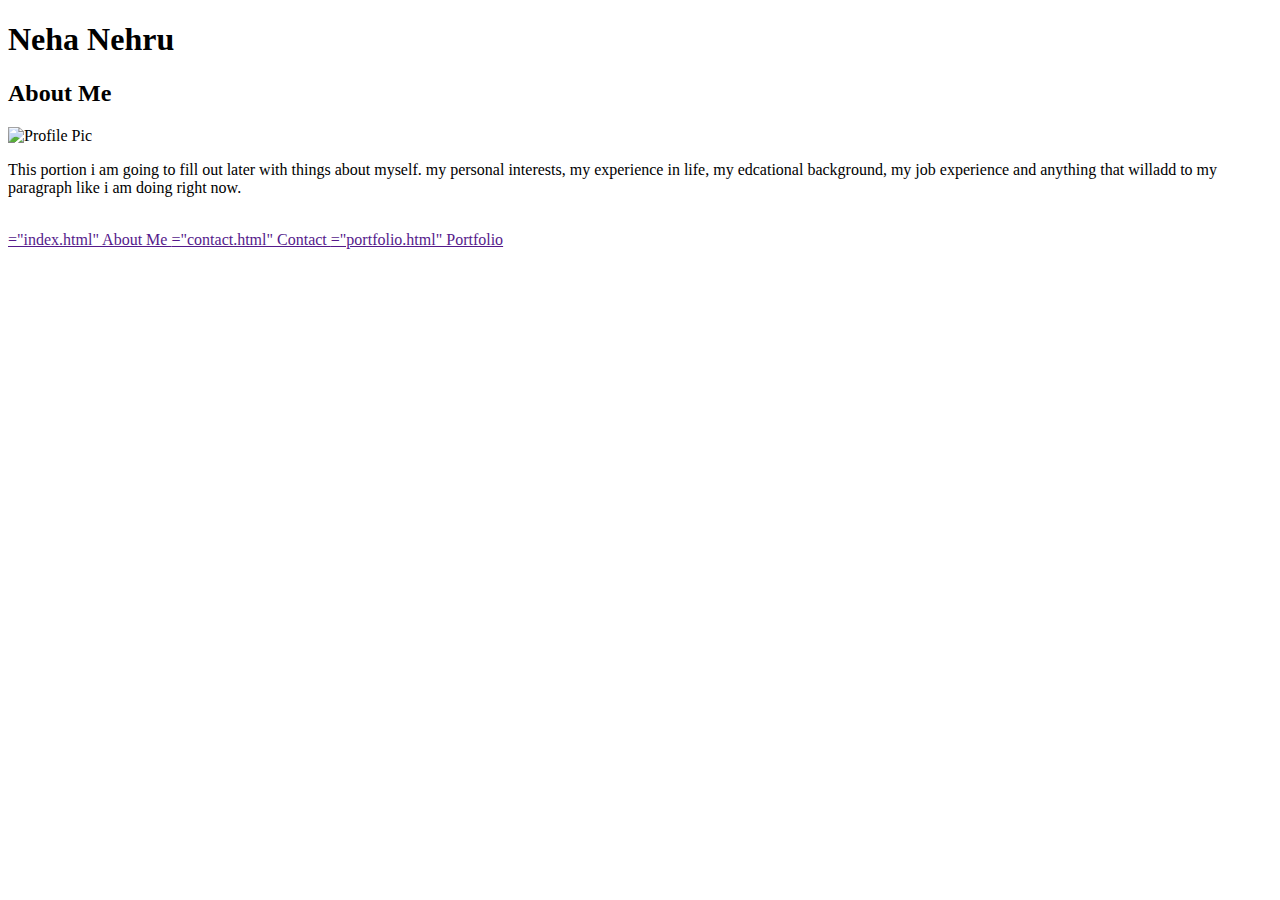
==== index.html @ 3136d89a "Added Display Pic" ====
<!DOCTYPE html>
<html lang="en">
  <head>
    <meta charset="UTF-8" />

    <!-- Defines the title of the website as shown on the web pages tab-->
    <title>Some basic information about me</title>

  <!-- Invisible matter that is used to render the page correctly--> 
  </head>

  <!-- Actual content of the webpage-->
  <body>
    <!--Heading #1-->
    <h1>Neha Nehru</h1>

    <!-- Heading #2-->
    <h2>About Me</h2>

    <!--Adding an image from a different folder and file-->
    <img
      src="assets/image/capture.jpg"
      alt="Profile Pic"
    />

    <!-- Block Material-->
    <p>
      This portion i am going to fill out later with things about myself. my personal interests, my experience in life, my edcational background, my job experience and anything that willadd to my paragraph like i am doing right now.
    </p>

    <!--Adding an empty line in between-->
    <br />

    <!--Adding links to other pages saved in the same folder-->
    <a href>="index.html" About Me </a>
    <a href>="contact.html" Contact </a>
    <a href>="portfolio.html" Portfolio </a>

  </body>
</html>
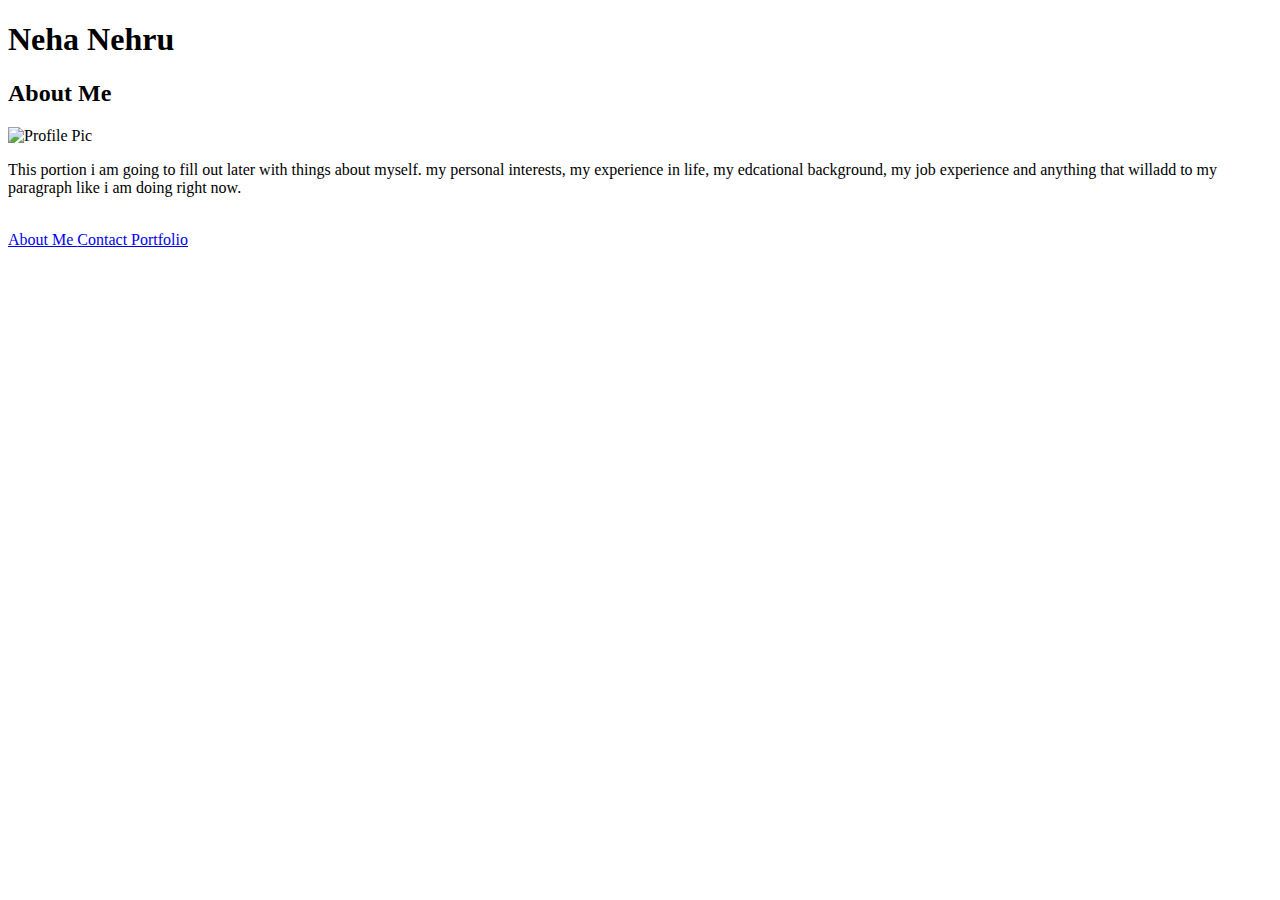
==== commit 7cc38153: "Fixed the linking pages issue" ====
--- a/index.html
+++ b/index.html
@@ -32,9 +32,9 @@
     <br />
 
     <!--Adding links to other pages saved in the same folder-->
-    <a href>="index.html" About Me </a>
-    <a href>="contact.html" Contact </a>
-    <a href>="portfolio.html" Portfolio </a>
+    <a href ="index.html" > About Me </a>
+    <a href="contact.html" > Contact </a>
+    <a href="portfolio.html" > Portfolio </a>
 
   </body>
 </html>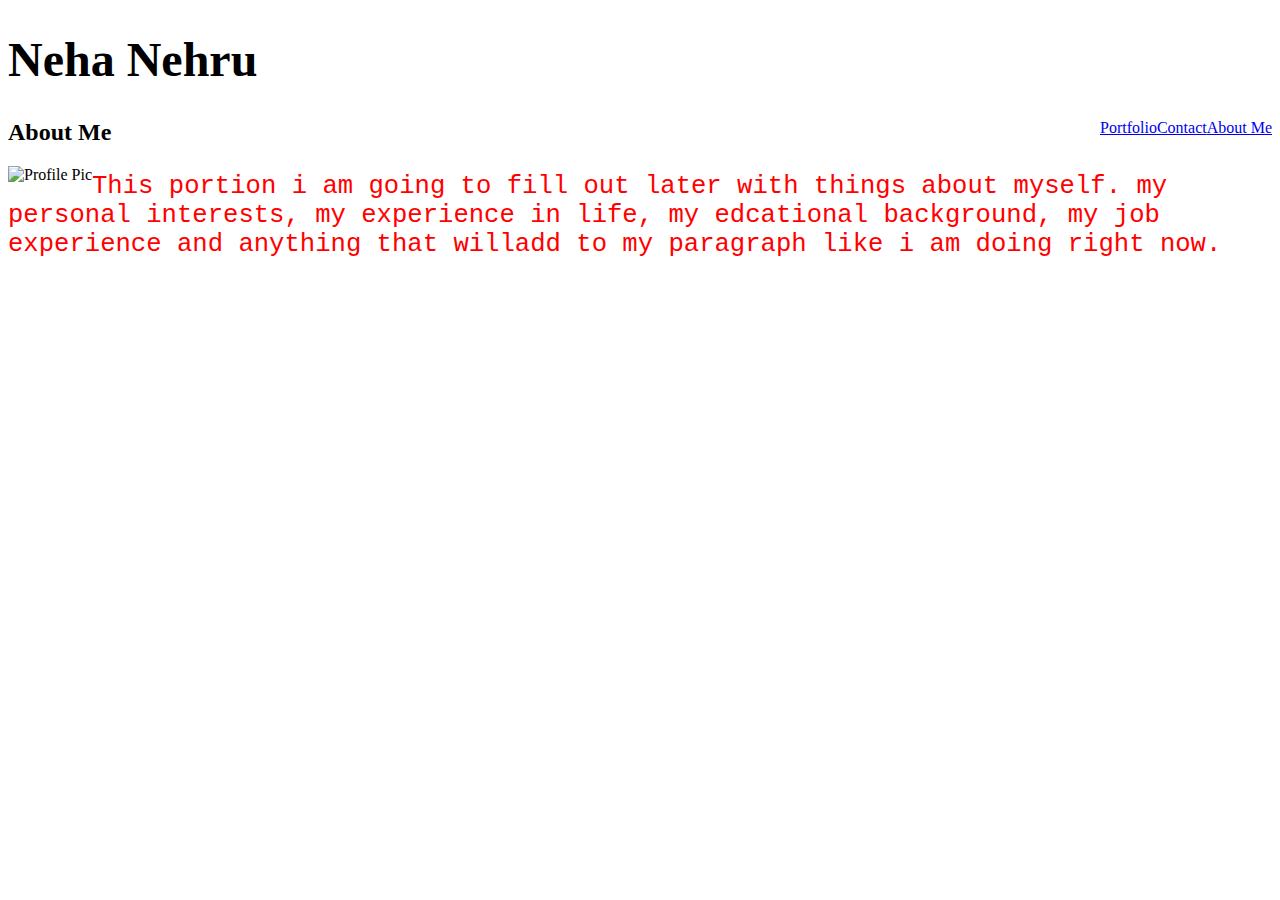
==== commit 1f543c6e: "Added css file link to html files, added the float portion of the code to css" ====
--- a/index.html
+++ b/index.html
@@ -1,40 +1,60 @@
 <!DOCTYPE html>
 <html lang="en">
+  <!-- Invisible matter that is used to render the page correctly-->
   <head>
     <meta charset="UTF-8" />
 
     <!-- Defines the title of the website as shown on the web pages tab-->
     <title>Some basic information about me</title>
 
-  <!-- Invisible matter that is used to render the page correctly--> 
-  </head>
+    <!-- Link added to the CSS styling code-->
+    <link rel="stylesheet" href="assets/css/style.css">
+
+    <style>
+        h1 {
+                
+                Background:color: #4aaaa5;
+                font-family: verdana;
+                font-size: 300%;
+            }
+
+            
+            a{float:right;}
+            h2{float:none;}
+            img {float:left;}
+p  {
+  color: red;
+  font-family: courier;
+  font-size: 160%;
+}
+    
+    </style>
+
+   </head>
 
   <!-- Actual content of the webpage-->
   <body>
     <!--Heading #1-->
     <h1>Neha Nehru</h1>
 
+    <!--Adding links to other pages saved in the same folder-->
+    <a href ="index.html" > About Me </a>
+    <a href="contact.html" > Contact </a>
+    <a href="portfolio.html" > Portfolio </a>
+
     <!-- Heading #2-->
     <h2>About Me</h2>
 
     <!--Adding an image from a different folder and file-->
     <img
-      src="assets/image/capture.jpg"
+      src="assets/images/capture.jpg"
       alt="Profile Pic"
-    />
+    >
 
     <!-- Block Material-->
     <p>
       This portion i am going to fill out later with things about myself. my personal interests, my experience in life, my edcational background, my job experience and anything that willadd to my paragraph like i am doing right now.
     </p>
 
-    <!--Adding an empty line in between-->
-    <br />
-
-    <!--Adding links to other pages saved in the same folder-->
-    <a href ="index.html" > About Me </a>
-    <a href="contact.html" > Contact </a>
-    <a href="portfolio.html" > Portfolio </a>
-
-  </body>
+    </body>
 </html>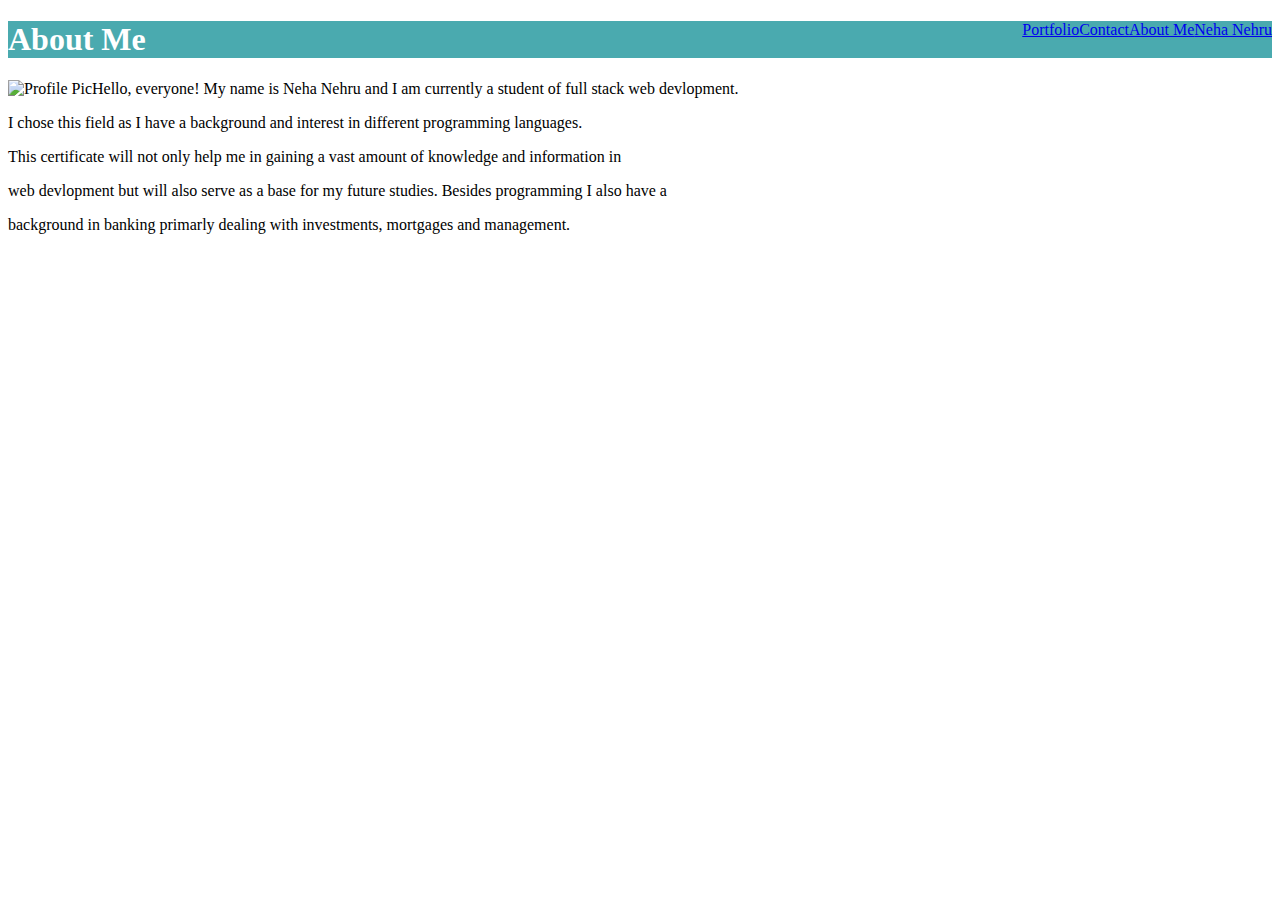
==== commit 0564f047: "made changes and completed the file" ====
--- a/index.html
+++ b/index.html
@@ -3,58 +3,51 @@
   <!-- Invisible matter that is used to render the page correctly-->
   <head>
     <meta charset="UTF-8" />
-
+    
     <!-- Defines the title of the website as shown on the web pages tab-->
-    <title>Some basic information about me</title>
+    <title>Portfolio-Neha Nehru</title>
 
     <!-- Link added to the CSS styling code-->
     <link rel="stylesheet" href="assets/css/style.css">
-
-    <style>
-        h1 {
-                
-                Background:color: #4aaaa5;
-                font-family: verdana;
-                font-size: 300%;
-            }
-
-            
-            a{float:right;}
-            h2{float:none;}
-            img {float:left;}
-p  {
-  color: red;
-  font-family: courier;
-  font-size: 160%;
-}
-    
-    </style>
-
-   </head>
+  </head>
 
   <!-- Actual content of the webpage-->
   <body>
-    <!--Heading #1-->
-    <h1>Neha Nehru</h1>
+    <!--Creating an ID for the header called topHead-->
+    <header id = "topHead">
+      <!--Creating a div that separates the header from the rest of the page called container-->
+      <div class = "container">
+        <!--Main Heading with an ID called name-->
+        <a href="index.html" id="name">Neha Nehru</a>
+        <!--For navigation bar-->
+        <nav>
+          <!--Adding links to other pages saved in the same folder under navigation bar-->
+          <a href ="index.html" > About Me </a>
+          <a href="contact.html" > Contact </a>
+          <a href="portfolio.html" > Portfolio </a>
+        </nav>
+      </div>
+    </header>
 
-    <!--Adding links to other pages saved in the same folder-->
-    <a href ="index.html" > About Me </a>
-    <a href="contact.html" > Contact </a>
-    <a href="portfolio.html" > Portfolio </a>
+    <div id ="container-body" class = "container">
+      <section class = "summary-section">
+        <!-- Heading #1-->
+        <h1>About Me</h1>
 
-    <!-- Heading #2-->
-    <h2>About Me</h2>
+        <!--Adding an image from a different folder and file under class prof-img-->
+        <img 
+          src="assets/images/capture.jpg"
+          class ="prof-img"
+          alt="Profile Pic"
+        >
 
-    <!--Adding an image from a different folder and file-->
-    <img
-      src="assets/images/capture.jpg"
-      alt="Profile Pic"
-    >
-
-    <!-- Block Material-->
-    <p>
-      This portion i am going to fill out later with things about myself. my personal interests, my experience in life, my edcational background, my job experience and anything that willadd to my paragraph like i am doing right now.
-    </p>
-
-    </body>
+        <!-- Block Material-->
+        <p>Hello, everyone! My name is Neha Nehru and I am currently a student of full stack web devlopment.</p>
+        <p>I chose this field as I have a background and interest in different programming languages.</p>
+        <p>This certificate will not only help me in gaining a vast amount of knowledge and information in</p>
+        <p>web devlopment but will also serve as a base for my future studies. Besides programming I also have a </p>
+        <P>background in banking primarly dealing with investments, mortgages and management.</P>
+      </section>
+    </div>
+  </body>
 </html>--- a/assets/css/style.css
+++ b/assets/css/style.css
@@ -0,0 +1,14 @@
+
+h1 {
+    background-color: #4aaaaf;
+    
+    color: white;
+  }
+
+  
+
+
+
+a{float:right;}
+h2{float:none;}
+img {float:left;}
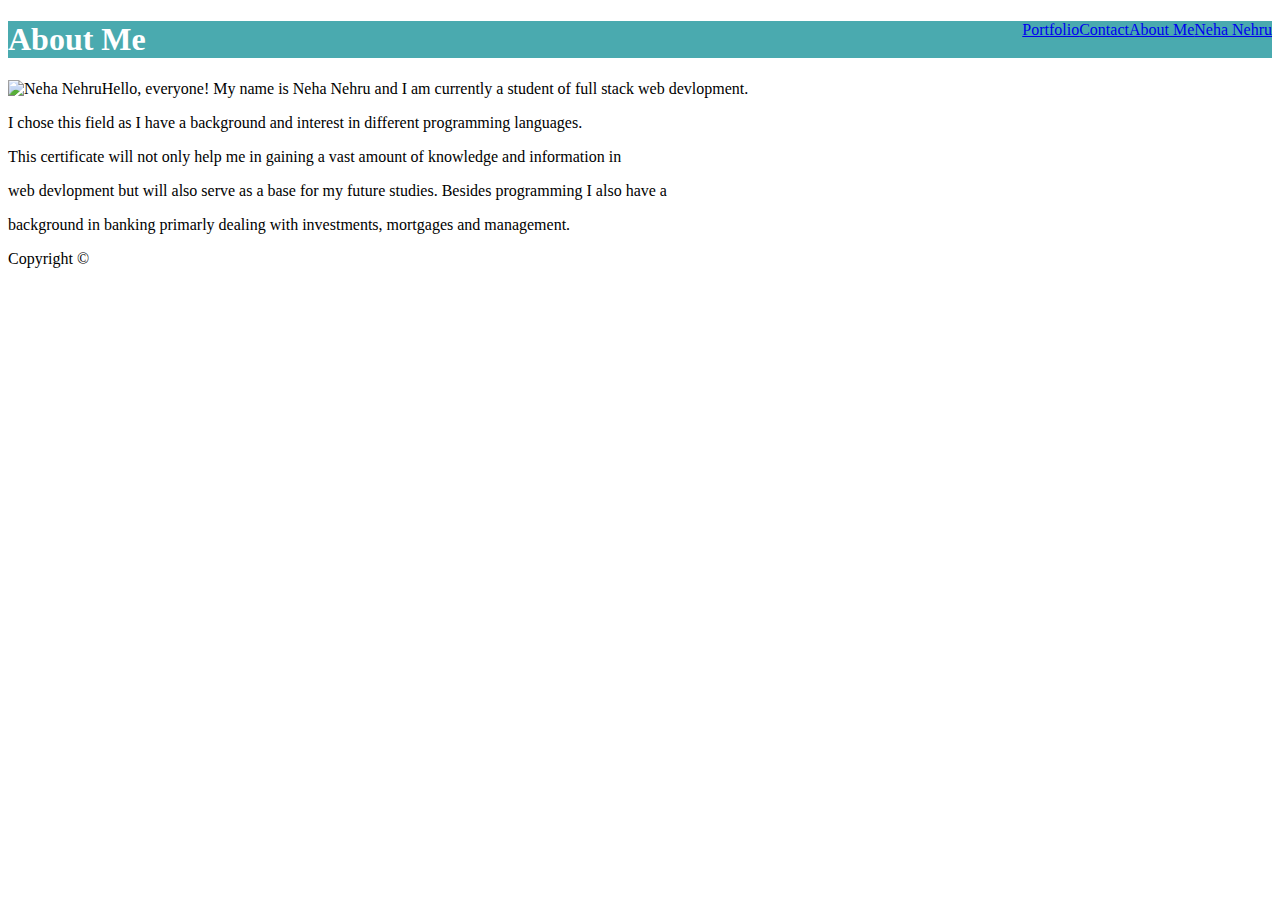
==== commit d0fcb9bf: "finished making changes to index.html file" ====
--- a/index.html
+++ b/index.html
@@ -1,11 +1,11 @@
 <!DOCTYPE html>
-<html lang="en">
+<html lang="en-us">
   <!-- Invisible matter that is used to render the page correctly-->
   <head>
     <meta charset="UTF-8" />
     
     <!-- Defines the title of the website as shown on the web pages tab-->
-    <title>Portfolio-Neha Nehru</title>
+    <title>Neha Nehru</title>
 
     <!-- Link added to the CSS styling code-->
     <link rel="stylesheet" href="assets/css/style.css">
@@ -38,7 +38,7 @@
         <img 
           src="assets/images/capture.jpg"
           class ="prof-img"
-          alt="Profile Pic"
+          alt="Neha Nehru"
         >
 
         <!-- Block Material-->
@@ -49,5 +49,12 @@
         <P>background in banking primarly dealing with investments, mortgages and management.</P>
       </section>
     </div>
-  </body>
+
+    <!--Adding a footer-->
+    <footer>
+      <div class ="container">
+        Copyright &copy;
+      </div>
+    </footer>
+</body>
 </html>